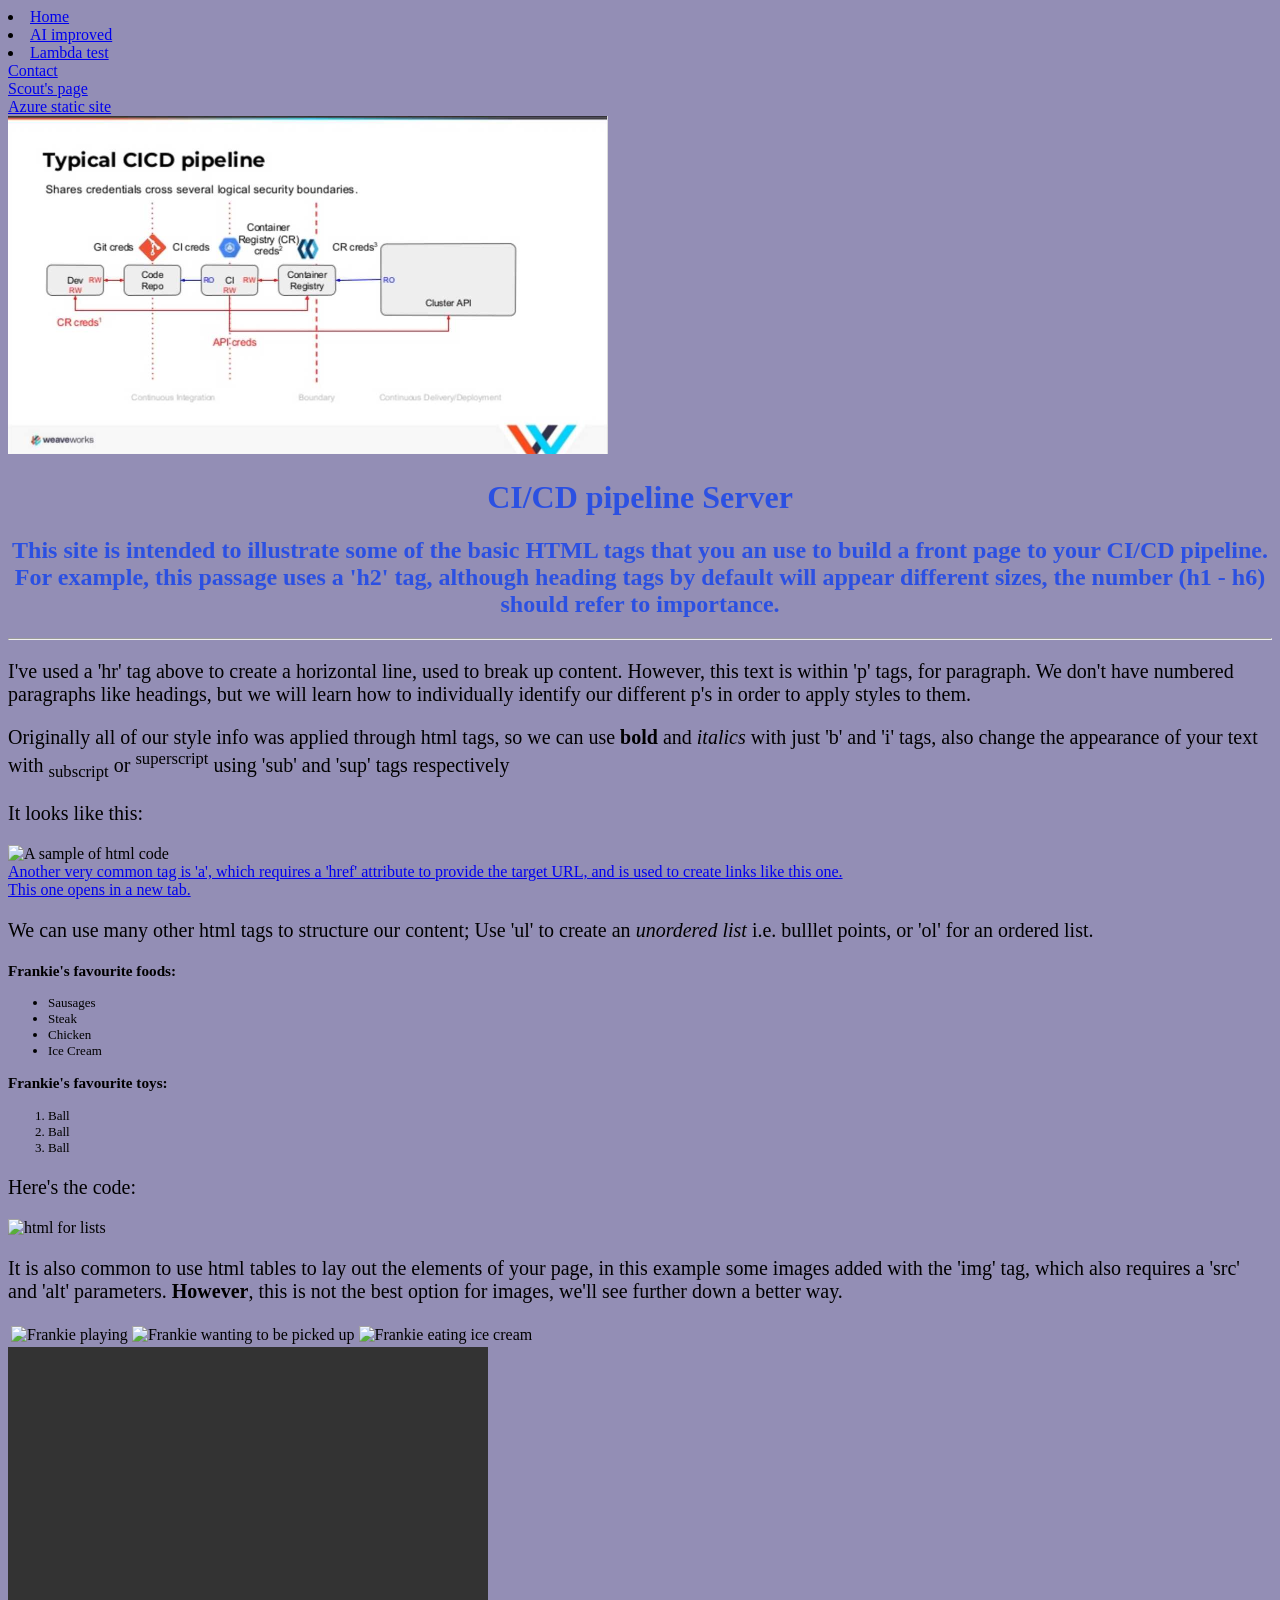
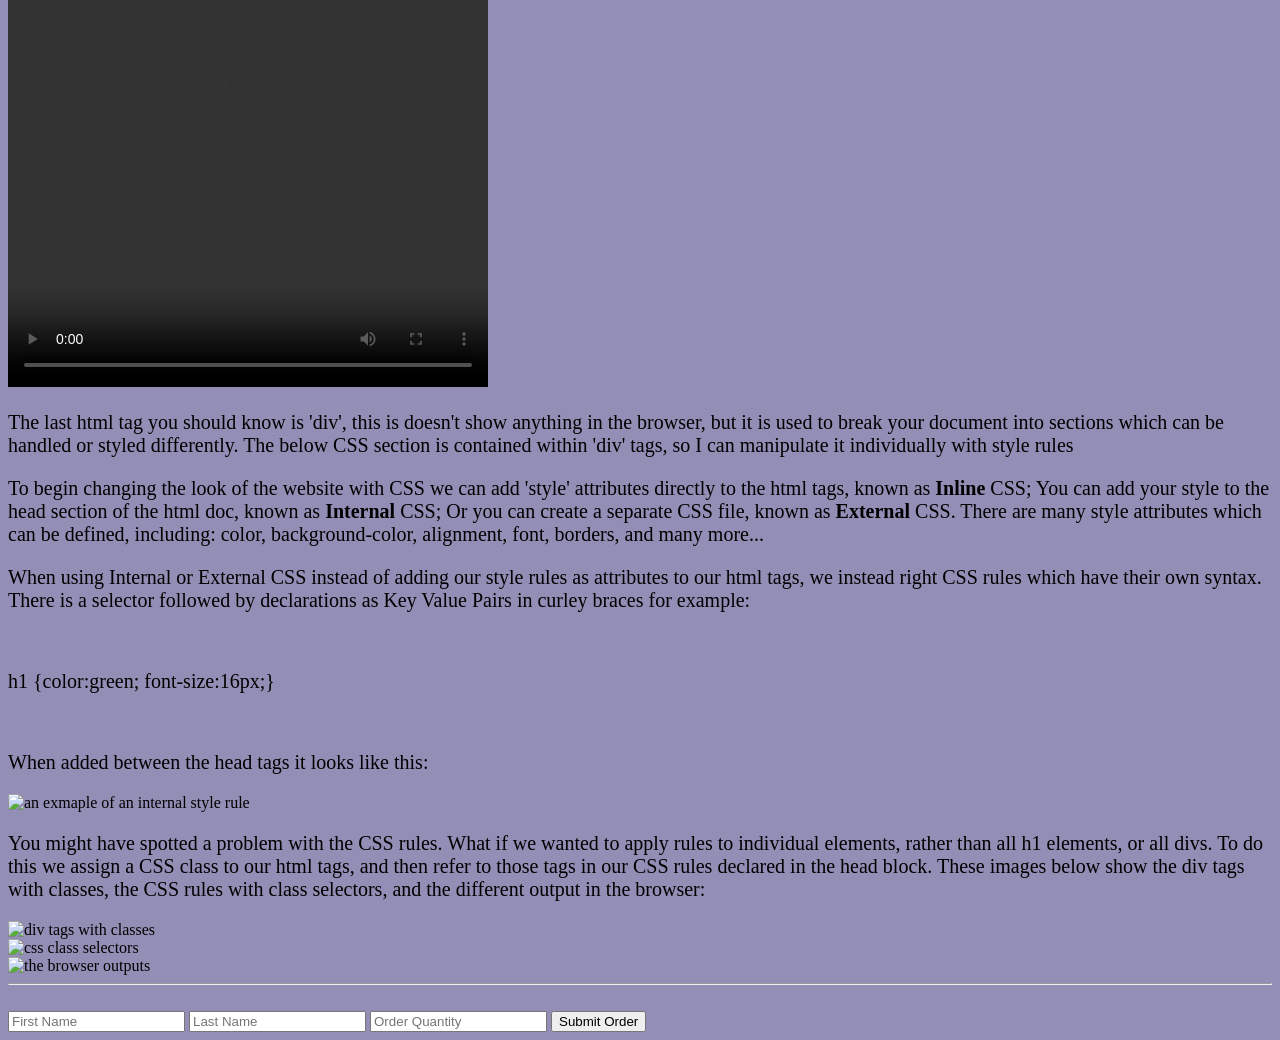
==== index.html @ 9ff33d09 "update website" ====
<!DOCTYPE html>
<html lang="en">
<head>
    <meta charset="UTF-8">
    <meta http-equiv="X-UA-Compatible" content="IE=edge">
    <meta name="viewport" content="width=device-width, initial-scale=1.0">
    <meta name="description" content="A sausage and ball appreciation site - this shows up in search results">
    <meta name="keywords" content="Sausages, Dachshund, Balls">
    <meta name="author" content="Frankie">
    <meta name="robots" content="index, follow">
    <link rel="icon" href="media/sausage.png">
    <link rel="stylesheet" href="main.css">
    <title>First CI/CD project</title>

</head>
<body>
    <div class="navbar">
        <li><a href="/index.html">Home</a></li>
        <li><a href="/ai_improved.html">AI improved</a></li>
        <li><a href="/lambda_function.html">Lambda test</a></li>
        <div><a href="#">Contact</a></div>
        <div><a href="http://www.longboyscout.com">Scout's page</a></div>
        <div><a href="https://frankiescout.z33.web.core.windows.net/">Azure static site</a></div>
        
    </div>
    <img src="cicd_pipeline_diagram.jpg" alt="An image of CI/CD" width="600px">

    <h1>CI/CD pipeline Server</h1>
    <h2>This site is intended to illustrate some of the basic HTML tags that you an use to build a front page to your CI/CD pipeline. For example, this passage uses a 'h2' tag, although heading tags by default will appear different sizes, the number (h1 - h6) should refer to importance.</h2>
    <hr/>
    <p id="hrtag"> I've used a 'hr' tag above to create a horizontal line, used to break up content. However, this text is within 'p' tags, for paragraph. 
        
    We don't have numbered paragraphs like headings, but we will learn how to individually identify our different p's in order to apply styles to them.</p>

    <p>Originally all of our style info was applied through html tags, so we can use <b>bold</b> and <i>italics</i> with just 'b' and 'i' tags, also change the appearance of your text with <sub>subscript</sub> or <sup>superscript</sup> using 'sub' and 'sup' tags respectively</p>

    <p>It looks like this:</p>
    <img src="media/htmlpexample.JPG" alt="A sample of html code" width="600px">
    <br>
    <a href="https://en.wikipedia.org/wiki/Dachshund">Another very common tag is 'a', which requires a 'href' attribute to provide the target URL, and is used to create links like this one.</a>
    <br>
    <a href="https://en.wikipedia.org/wiki/Dachshund" target="blank">This one opens in a new tab.</a>
    
    <p>We can use many other html tags to structure our content; Use 'ul' to create an <i>unordered list</i> i.e. bulllet points, or 'ol' for an ordered list.</p>
    <div style="font-size: small;">
        <h3>Frankie's favourite foods:</h3>
        <ul>
            <li>Sausages</li>
            <li>Steak</li>
            <li>Chicken</li>
            <li>Ice Cream</li>
        </ul>
        <h3>Frankie's favourite toys:</h3>
        <ol>
            <li>Ball</li>
            <li>Ball</li>
            <li>Ball</li>
        </ol>
    </div>
    <p>Here's the code:</p>
    <img src="/media/lists.JPG" alt="html for lists" width="200">
    <p>It is also common to use html tables to lay out the elements of your page, in this example some images added with the 'img' tag, which also requires a 'src' and 'alt' parameters. <b>However</b>, this is not the best option for images, we'll see further down a better way.</p>
    
    <table class="frankietab">
        <tr>
            <td><img src="media/mates.jpg" alt="Frankie playing" width="250px"></td>
            <td><img src="media/pickmeup.jpg" alt="Frankie wanting to be picked up" width="250px"></td>
            <td><img src="media/icecream.jpg" alt="Frankie eating ice cream" height="250px"></td>
        </tr>
    </table>
    
    <video class="frankievid" width="480" height="640" controls>
        <source src="media/wiggle.mp4" type="video/mp4">
    </video>

    <div>
        <p>The last html tag you should know is 'div', this is doesn't show anything in the browser, but it is used to break your document into sections which can be handled or styled differently. The below CSS section is contained within 'div' tags, so I can manipulate it individually with style rules</p>
    </div>

    <p>To begin changing the look of the website with CSS we can add 'style' attributes directly to the html tags, known as <b>Inline</b> CSS; You can add your style to the head section of the html doc, known as <b>Internal</b> CSS; Or you can create a separate CSS file, known as <b>External</b> CSS. There are many style attributes which can be defined, including: color, background-color, alignment, font, borders, and many more... </p>
    <p>When using Internal or External CSS instead of adding our style rules as attributes to our html tags, we instead right CSS rules which have their own syntax. There is a selector followed by declarations as Key Value Pairs in curley braces for example:</p> 
    <br> 
    <p>h1 {color:green; font-size:16px;}</p>
    <br>
    <p>When added between the head tags it looks like this:</p>
    <img src="media/internalcss.JPG" alt="an exmaple of an internal style rule" width="300">
   

    <p class="rules">You might have spotted a problem with the CSS rules. What if we wanted to apply rules to individual elements, rather than all h1 elements, or all divs. To do this we assign a CSS class to our html tags, and then refer to those tags in our CSS rules declared in the head block. These images below show the div tags with classes, the CSS rules with class selectors, and the different output in the browser:</p>
    
    <div class="codepics">
        <div><img src="media/cssclasses.JPG" alt="div tags with classes" width="300"></div>
        <div><img src="media/cssclassrules.JPG" alt="css class selectors" width="300"></div>
        <div><img src="media/cssclassbrowser.JPG" alt="the browser outputs" width="300"></div>
    </div>
    
    <hr>
    <br>
    
    <form id="orderForm" method="get" action="https://wyeos33cl3.execute-api.eu-west-2.amazonaws.com/prod/greet">
        <input type="text" name="first_name" placeholder="First Name">
        <input type="text" name="last_name" placeholder="Last Name">
        <input type="number" name="order_qty" placeholder="Order Quantity">
        <button type="submit">Submit Order</button>
    </form>

</body>
</html>
---- main.css ----
body {
background-color: rgb(147, 142, 181);


h1 {
color: rgb(43, 80, 226);
text-align: center;
}

h2 {
color: rgb(43, 80, 226);
text-align: center;
}

p {
font-family: 'Times New Roman', Times, serif;
font-size: 20px;
}
}
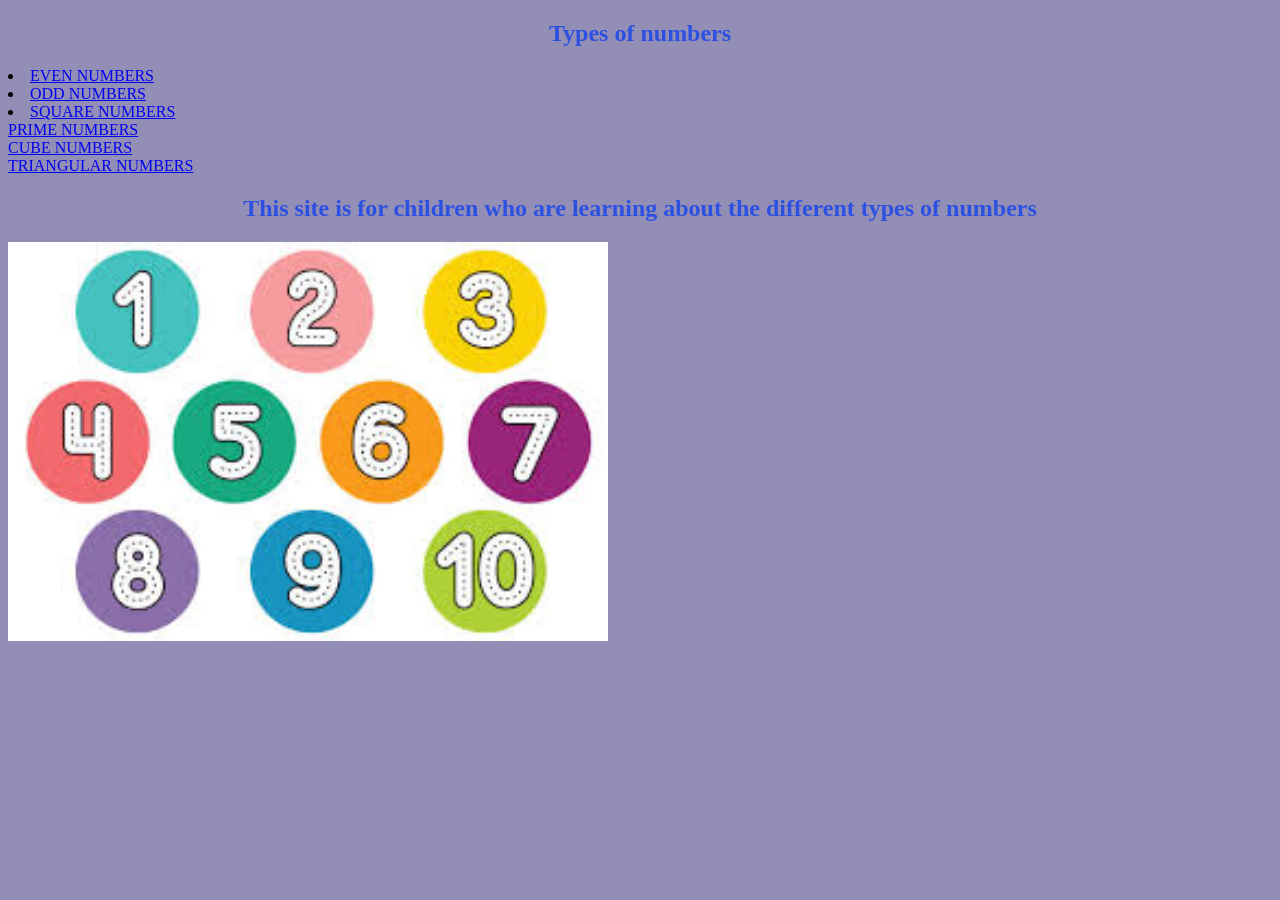
==== commit 266a2753: "updates" ====
--- a/index.html
+++ b/index.html
@@ -12,99 +12,21 @@
     <meta name="robots" content="index, follow">
     <link rel="icon" href="media/sausage.png">
     <link rel="stylesheet" href="main.css">
-    <title>First CI/CD project</title>
+    <title>Numbers</title>
 
 </head>
 <body>
-    <div class="navbar">
-        <li><a href="/index.html">Home</a></li>
-        <li><a href="/ai_improved.html">AI improved</a></li>
-        <li><a href="/lambda_function.html">Lambda test</a></li>
-        <div><a href="#">Contact</a></div>
-        <div><a href="http://www.longboyscout.com">Scout's page</a></div>
-        <div><a href="https://frankiescout.z33.web.core.windows.net/">Azure static site</a></div>
+    <h2> Types of numbers </h2>
+     <div class="navbar">
+        <li><a href="/index.html">EVEN NUMBERS</a></li>
+        <li><a href="/ai_improved.html">ODD NUMBERS</a></li>
+        <li><a href="/lambda_function.html">SQUARE NUMBERS</a></li>
+        <div><a href="#">PRIME NUMBERS</a></div>
+        <div><a href="http://www.longboyscout.com">CUBE NUMBERS</a></div>
+        <div><a href="https://frankiescout.z33.web.core.windows.net/">TRIANGULAR NUMBERS</a></div>
         
     </div>
-    <img src="cicd_pipeline_diagram.jpg" alt="An image of CI/CD" width="600px">
-
-    <h1>CI/CD pipeline Server</h1>
-    <h2>This site is intended to illustrate some of the basic HTML tags that you an use to build a front page to your CI/CD pipeline. For example, this passage uses a 'h2' tag, although heading tags by default will appear different sizes, the number (h1 - h6) should refer to importance.</h2>
-    <hr/>
-    <p id="hrtag"> I've used a 'hr' tag above to create a horizontal line, used to break up content. However, this text is within 'p' tags, for paragraph. 
-        
-    We don't have numbered paragraphs like headings, but we will learn how to individually identify our different p's in order to apply styles to them.</p>
-
-    <p>Originally all of our style info was applied through html tags, so we can use <b>bold</b> and <i>italics</i> with just 'b' and 'i' tags, also change the appearance of your text with <sub>subscript</sub> or <sup>superscript</sup> using 'sub' and 'sup' tags respectively</p>
-
-    <p>It looks like this:</p>
-    <img src="media/htmlpexample.JPG" alt="A sample of html code" width="600px">
-    <br>
-    <a href="https://en.wikipedia.org/wiki/Dachshund">Another very common tag is 'a', which requires a 'href' attribute to provide the target URL, and is used to create links like this one.</a>
-    <br>
-    <a href="https://en.wikipedia.org/wiki/Dachshund" target="blank">This one opens in a new tab.</a>
-    
-    <p>We can use many other html tags to structure our content; Use 'ul' to create an <i>unordered list</i> i.e. bulllet points, or 'ol' for an ordered list.</p>
-    <div style="font-size: small;">
-        <h3>Frankie's favourite foods:</h3>
-        <ul>
-            <li>Sausages</li>
-            <li>Steak</li>
-            <li>Chicken</li>
-            <li>Ice Cream</li>
-        </ul>
-        <h3>Frankie's favourite toys:</h3>
-        <ol>
-            <li>Ball</li>
-            <li>Ball</li>
-            <li>Ball</li>
-        </ol>
-    </div>
-    <p>Here's the code:</p>
-    <img src="/media/lists.JPG" alt="html for lists" width="200">
-    <p>It is also common to use html tables to lay out the elements of your page, in this example some images added with the 'img' tag, which also requires a 'src' and 'alt' parameters. <b>However</b>, this is not the best option for images, we'll see further down a better way.</p>
-    
-    <table class="frankietab">
-        <tr>
-            <td><img src="media/mates.jpg" alt="Frankie playing" width="250px"></td>
-            <td><img src="media/pickmeup.jpg" alt="Frankie wanting to be picked up" width="250px"></td>
-            <td><img src="media/icecream.jpg" alt="Frankie eating ice cream" height="250px"></td>
-        </tr>
-    </table>
-    
-    <video class="frankievid" width="480" height="640" controls>
-        <source src="media/wiggle.mp4" type="video/mp4">
-    </video>
-
-    <div>
-        <p>The last html tag you should know is 'div', this is doesn't show anything in the browser, but it is used to break your document into sections which can be handled or styled differently. The below CSS section is contained within 'div' tags, so I can manipulate it individually with style rules</p>
-    </div>
-
-    <p>To begin changing the look of the website with CSS we can add 'style' attributes directly to the html tags, known as <b>Inline</b> CSS; You can add your style to the head section of the html doc, known as <b>Internal</b> CSS; Or you can create a separate CSS file, known as <b>External</b> CSS. There are many style attributes which can be defined, including: color, background-color, alignment, font, borders, and many more... </p>
-    <p>When using Internal or External CSS instead of adding our style rules as attributes to our html tags, we instead right CSS rules which have their own syntax. There is a selector followed by declarations as Key Value Pairs in curley braces for example:</p> 
-    <br> 
-    <p>h1 {color:green; font-size:16px;}</p>
-    <br>
-    <p>When added between the head tags it looks like this:</p>
-    <img src="media/internalcss.JPG" alt="an exmaple of an internal style rule" width="300">
-   
-
-    <p class="rules">You might have spotted a problem with the CSS rules. What if we wanted to apply rules to individual elements, rather than all h1 elements, or all divs. To do this we assign a CSS class to our html tags, and then refer to those tags in our CSS rules declared in the head block. These images below show the div tags with classes, the CSS rules with class selectors, and the different output in the browser:</p>
-    
-    <div class="codepics">
-        <div><img src="media/cssclasses.JPG" alt="div tags with classes" width="300"></div>
-        <div><img src="media/cssclassrules.JPG" alt="css class selectors" width="300"></div>
-        <div><img src="media/cssclassbrowser.JPG" alt="the browser outputs" width="300"></div>
-    </div>
-    
-    <hr>
-    <br>
-    
-    <form id="orderForm" method="get" action="https://wyeos33cl3.execute-api.eu-west-2.amazonaws.com/prod/greet">
-        <input type="text" name="first_name" placeholder="First Name">
-        <input type="text" name="last_name" placeholder="Last Name">
-        <input type="number" name="order_qty" placeholder="Order Quantity">
-        <button type="submit">Submit Order</button>
-    </form>
-
+    <h2> This site is for children who are learning about the different types of numbers </h2> 
+    <img src="images/numbers.jpg" alt="An image of even numbers" width="600px">
 </body>
 </html>
--- a/main.css
+++ b/main.css
@@ -12,6 +12,11 @@
 text-align: center;
 }
 
+h3{
+    color: rgb(43, 80, 226);
+    text-align: center;
+}
+
 p {
 font-family: 'Times New Roman', Times, serif;
 font-size: 20px;
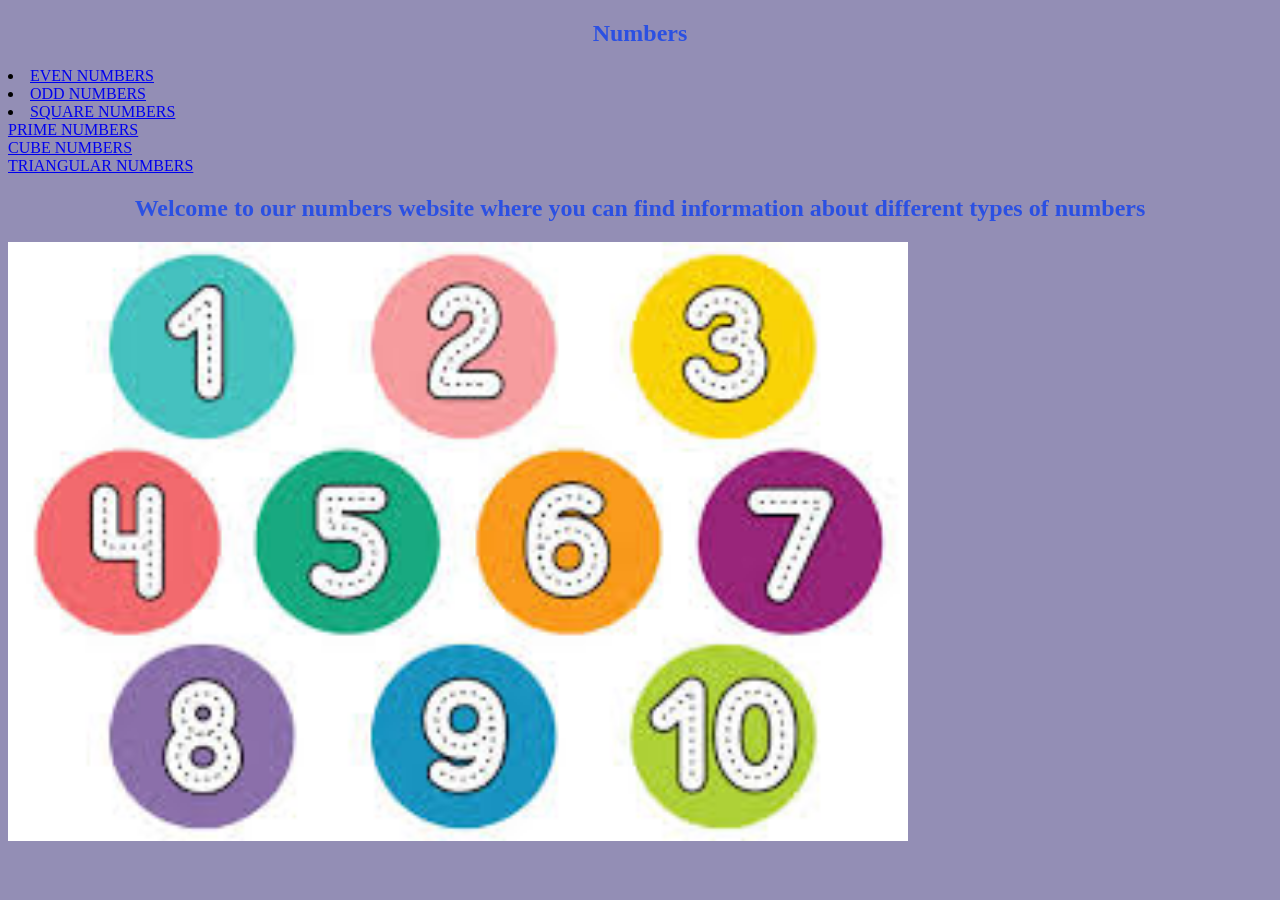
==== commit 4edeb6e0: "more code change" ====
--- a/index.html
+++ b/index.html
@@ -3,30 +3,21 @@
 <!DOCTYPE html>
 <html lang="en">
 <head>
-    <meta charset="UTF-8">
-    <meta http-equiv="X-UA-Compatible" content="IE=edge">
-    <meta name="viewport" content="width=device-width, initial-scale=1.0">
-    <meta name="description" content="A sausage and ball appreciation site - this shows up in search results">
-    <meta name="keywords" content="Sausages, Dachshund, Balls">
-    <meta name="author" content="Frankie">
-    <meta name="robots" content="index, follow">
-    <link rel="icon" href="media/sausage.png">
     <link rel="stylesheet" href="main.css">
     <title>Numbers</title>
-
 </head>
 <body>
-    <h2> Types of numbers </h2>
+    <h2> Numbers </h2>
      <div class="navbar">
-        <li><a href="/index.html">EVEN NUMBERS</a></li>
-        <li><a href="/ai_improved.html">ODD NUMBERS</a></li>
-        <li><a href="/lambda_function.html">SQUARE NUMBERS</a></li>
-        <div><a href="#">PRIME NUMBERS</a></div>
-        <div><a href="http://www.longboyscout.com">CUBE NUMBERS</a></div>
-        <div><a href="https://frankiescout.z33.web.core.windows.net/">TRIANGULAR NUMBERS</a></div>
+        <li><a href="/evennumbers.html">EVEN NUMBERS</a></li>
+        <li><a href="/oddnumbers.html">ODD NUMBERS</a></li>
+        <li><a href="/squarenumbers.html">SQUARE NUMBERS</a></li>
+        <div><a href="/specialnumbers.html">PRIME NUMBERS</a></div>
+        <div><a href="/cubenumbers.html">CUBE NUMBERS</a></div>
+        <div><a href="/triangularnumbers.html">TRIANGULAR NUMBERS</a></div>
         
     </div>
-    <h2> This site is for children who are learning about the different types of numbers </h2> 
-    <img src="images/numbers.jpg" alt="An image of even numbers" width="600px">
+    <h2> Welcome to our numbers website where you can find information about different types of numbers</h2> 
+    <img src="images/numbers.jpg" alt="An image of prime numbers" width="900px">
 </body>
 </html>
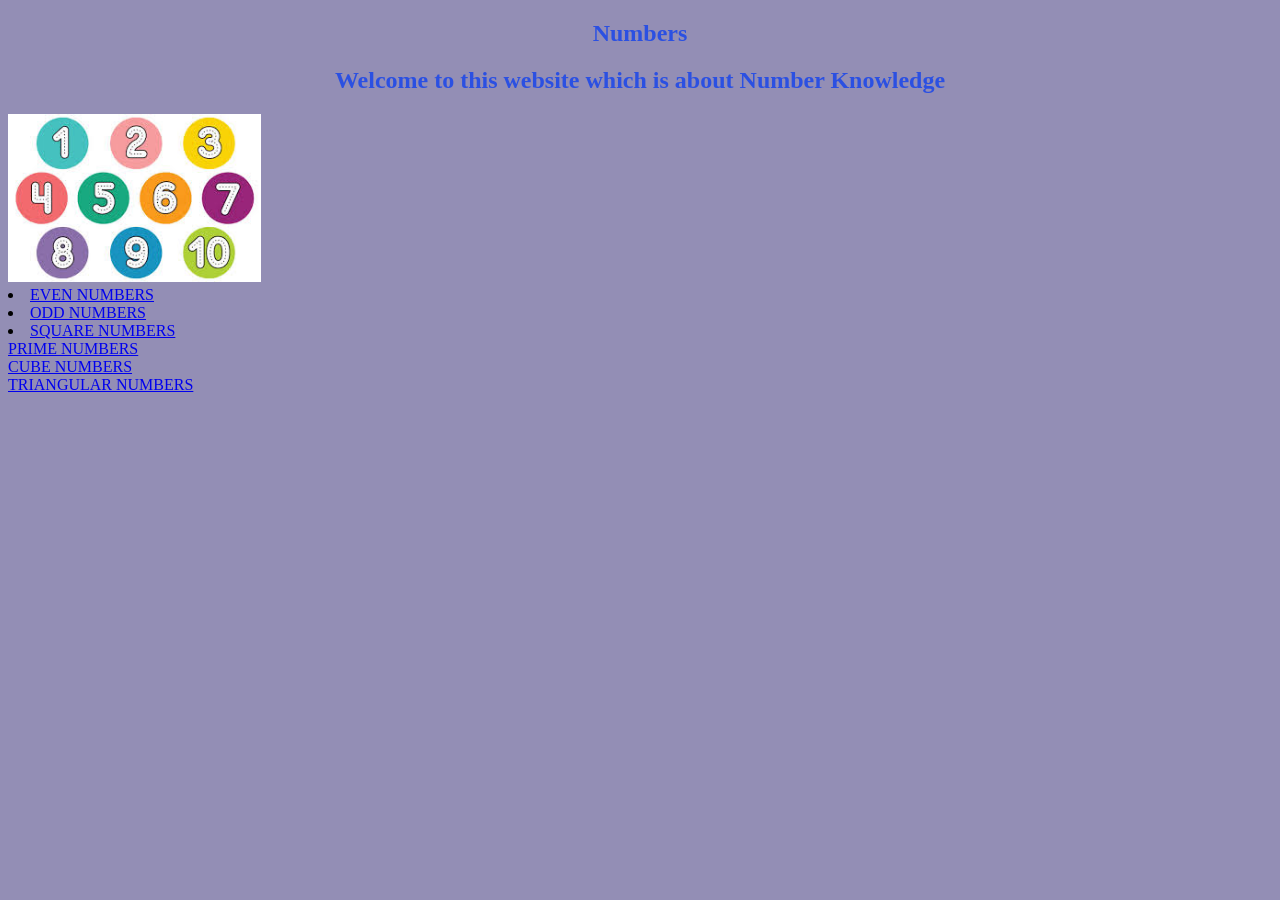
==== commit 13f2cb90: "change to layout" ====
--- a/index.html
+++ b/index.html
@@ -8,6 +8,9 @@
 </head>
 <body>
     <h2> Numbers </h2>
+    <h2> Welcome to this website which is about Number Knowledge </h2>
+    <img src="images/numbers.jpg" alt="An image of prime numbers" width="900px">
+
      <div class="navbar">
         <li><a href="/evennumbers.html">EVEN NUMBERS</a></li>
         <li><a href="/oddnumbers.html">ODD NUMBERS</a></li>
@@ -16,8 +19,7 @@
         <div><a href="/cubenumbers.html">CUBE NUMBERS</a></div>
         <div><a href="/triangularnumbers.html">TRIANGULAR NUMBERS</a></div>
         
-    </div>
-    <h2> Welcome to our numbers website where you can find information about different types of numbers</h2> 
-    <img src="images/numbers.jpg" alt="An image of prime numbers" width="900px">
+    </div> 
+       
 </body>
 </html>
--- a/main.css
+++ b/main.css
@@ -21,4 +21,9 @@
 font-family: 'Times New Roman', Times, serif;
 font-size: 20px;
 }
+
+img {
+  width: 20%;
+  justify-content: center;
+}
 }
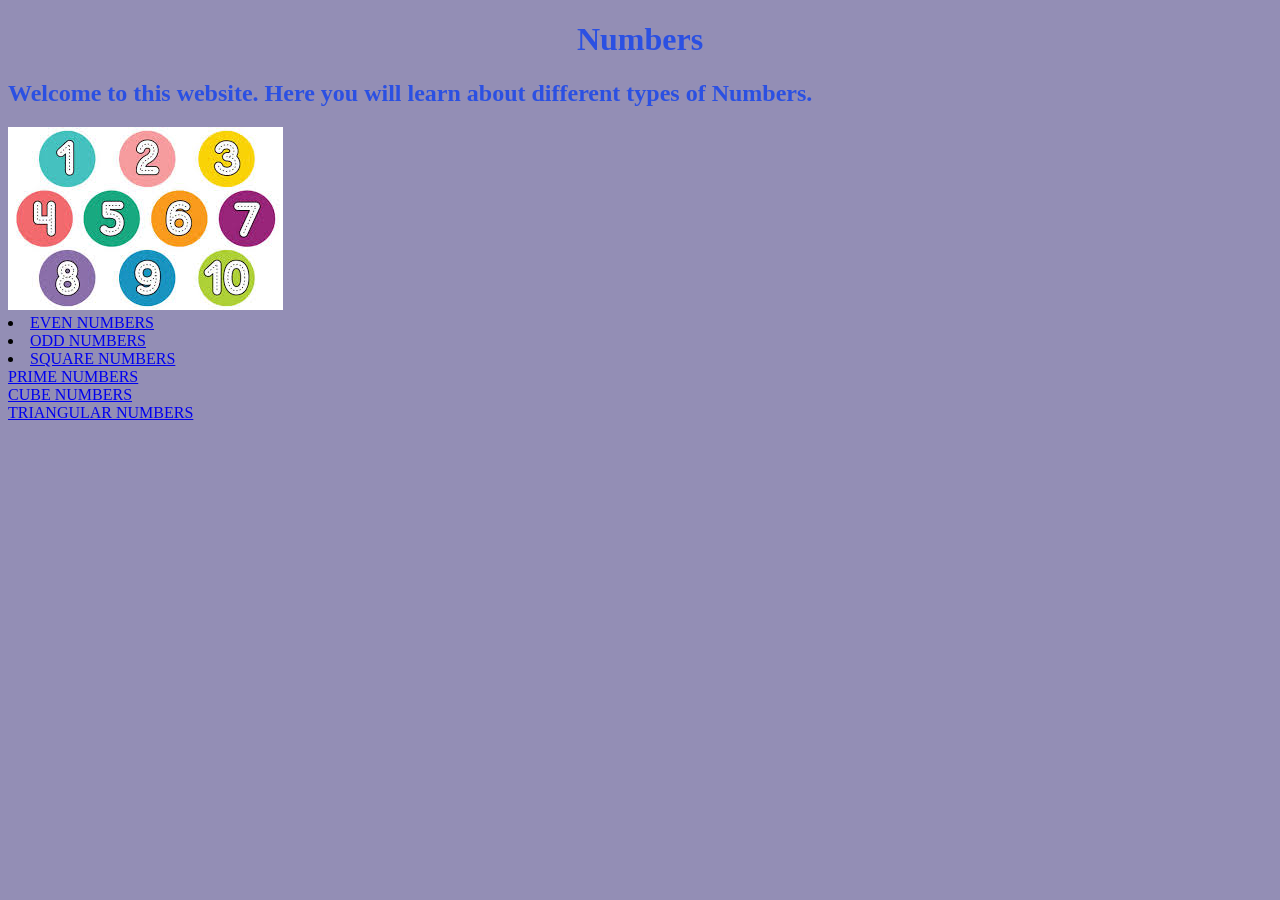
==== commit 2001a4a7: "updates" ====
--- a/index.html
+++ b/index.html
@@ -7,9 +7,9 @@
     <title>Numbers</title>
 </head>
 <body>
-    <h2> Numbers </h2>
-    <h2> Welcome to this website which is about Number Knowledge </h2>
-    <img src="images/numbers.jpg" alt="An image of prime numbers" width="900px">
+    <h1> Numbers </h1>
+    <h2> Welcome to this website. Here you will learn about different types of Numbers.  </h2>
+    <img src="images/numbers.jpg" alt="An image of prime numbers">
 
      <div class="navbar">
         <li><a href="/evennumbers.html">EVEN NUMBERS</a></li>
@@ -20,6 +20,13 @@
         <div><a href="/triangularnumbers.html">TRIANGULAR NUMBERS</a></div>
         
     </div> 
-       
+
+
+
+
+
+
+
+
 </body>
 </html>
--- a/main.css
+++ b/main.css
@@ -9,7 +9,7 @@
 
 h2 {
 color: rgb(43, 80, 226);
-text-align: center;
+text-align: left;
 }
 
 h3{
@@ -23,7 +23,10 @@
 }
 
 img {
-  width: 20%;
-  justify-content: center;
+  .center-img
+   {display: block;
+  margin: 0;
+  
+  }
 }
 }
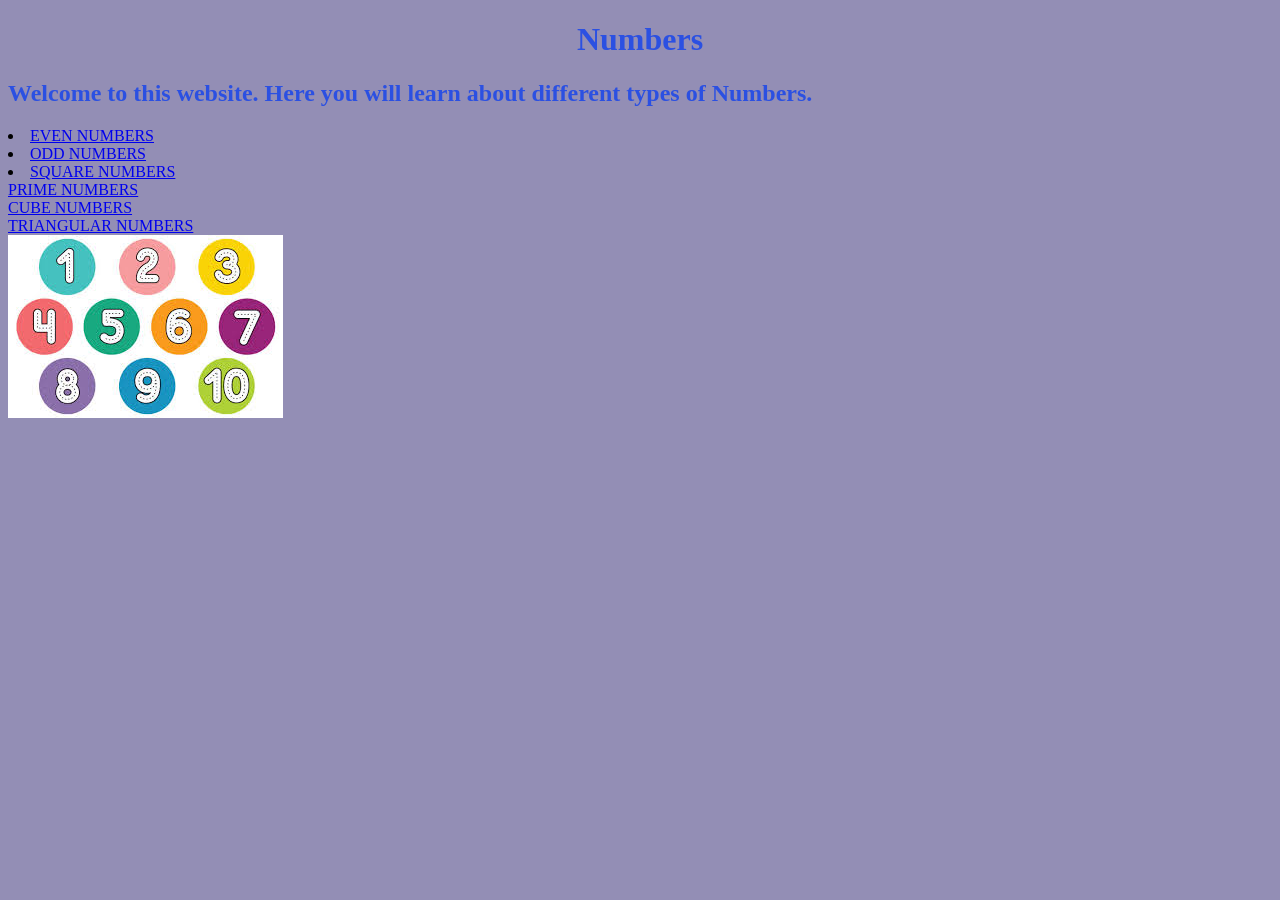
==== commit 7d00badc: "index update" ====
--- a/index.html
+++ b/index.html
@@ -9,8 +9,7 @@
 <body>
     <h1> Numbers </h1>
     <h2> Welcome to this website. Here you will learn about different types of Numbers.  </h2>
-    <img src="images/numbers.jpg" alt="An image of prime numbers">
-
+  
      <div class="navbar">
         <li><a href="/evennumbers.html">EVEN NUMBERS</a></li>
         <li><a href="/oddnumbers.html">ODD NUMBERS</a></li>
@@ -22,6 +21,7 @@
     </div> 
 
 
+     <img src="images/numbers.jpg" alt="An image of prime numbers">
 
 
 
